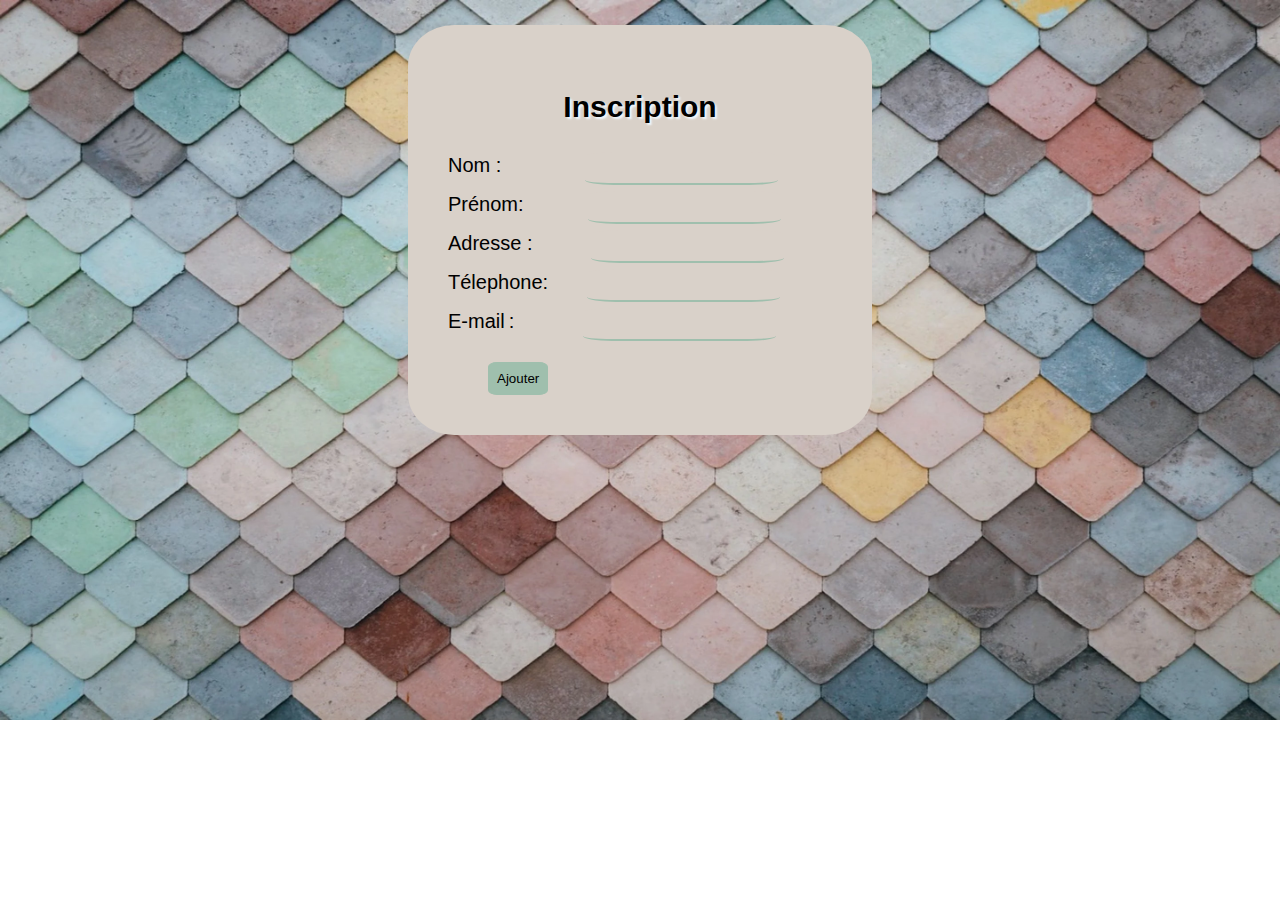
==== Page d'inscription/Page_inscription.html @ 17e76e3d "inscription" ====
<!DOCTYPE html>
<html>
<head>
    <meta charset='utf-8'>
    <title>Page d'inscription</title>
    <link rel='stylesheet' href='main.css'>
    <script src='main.js'></script>
</head>
<body>
   
    <div id="formulaire">
    <form>
        
            <h2>Inscription</h2>
            <label for="firstname">Nom :</label>&emsp;&emsp;&nbsp;
            <input type="text" id="firstname" name="user_firstname"><br>
        
            <label for="lastname">Prénom:</label>&emsp;&nbsp;
            <input type="text" id="lastname" name="user_lastname"><br>

            <label for="Adresse">Adresse :</label>&emsp;
            <input type="text" id="adresse" name="user_adress"><br>

            <label for="phone">Télephone:</label>
            <input type="tel" id="phone" name="user_phone"> <br>
        
            <label for="mail">E-mail :</label>&emsp;&ensp; 
            <input type="email" id="mail" name="user_mail"><br>

            <input type="button" id="btn" value="Ajouter" onclick="Ajouter()">
        
           
        
      
    </form>
</div>
    <p id="p"></p><br>
    
</body>
</html>
---- Page d'inscription/main.css ----
body{
    font-family: Arial, Helvetica, sans-serif;
    background-image: url("bg.webp");
    background-repeat: no-repeat;
    background-size: cover;
    font-size: 20px;

}
#formulaire{
    background-color: #D9D1C9;
    margin: 25px 400px 25px ;
    padding: 40px;
    /* background-image: url("jGlzr.png"); */
    border-radius: 10%;
    font-family: 'Trebuchet MS', 'Lucida Sans Unicode', 'Lucida Grande', 'Lucida Sans', Arial, sans-serif;

}

h2{
    text-align: center;
    text-shadow: 2px 2px 2px aliceblue;
}
input[type=text],[type=tel],[type=email]{
    text-align: center;
    background-color: #D9D1C9;
    padding:8px;
    margin: 3px;
    border: none;
    border-bottom: 2px solid #9FBFAD;
}
input{
    padding:8px;
    margin-left: 40px;
    margin-top: 18px;
    background-color:  #9FBFAD;
    border-radius: 15%;
    border: 1px solid #9FBFAD;
}


label{
    margin-right: 30px ;
}
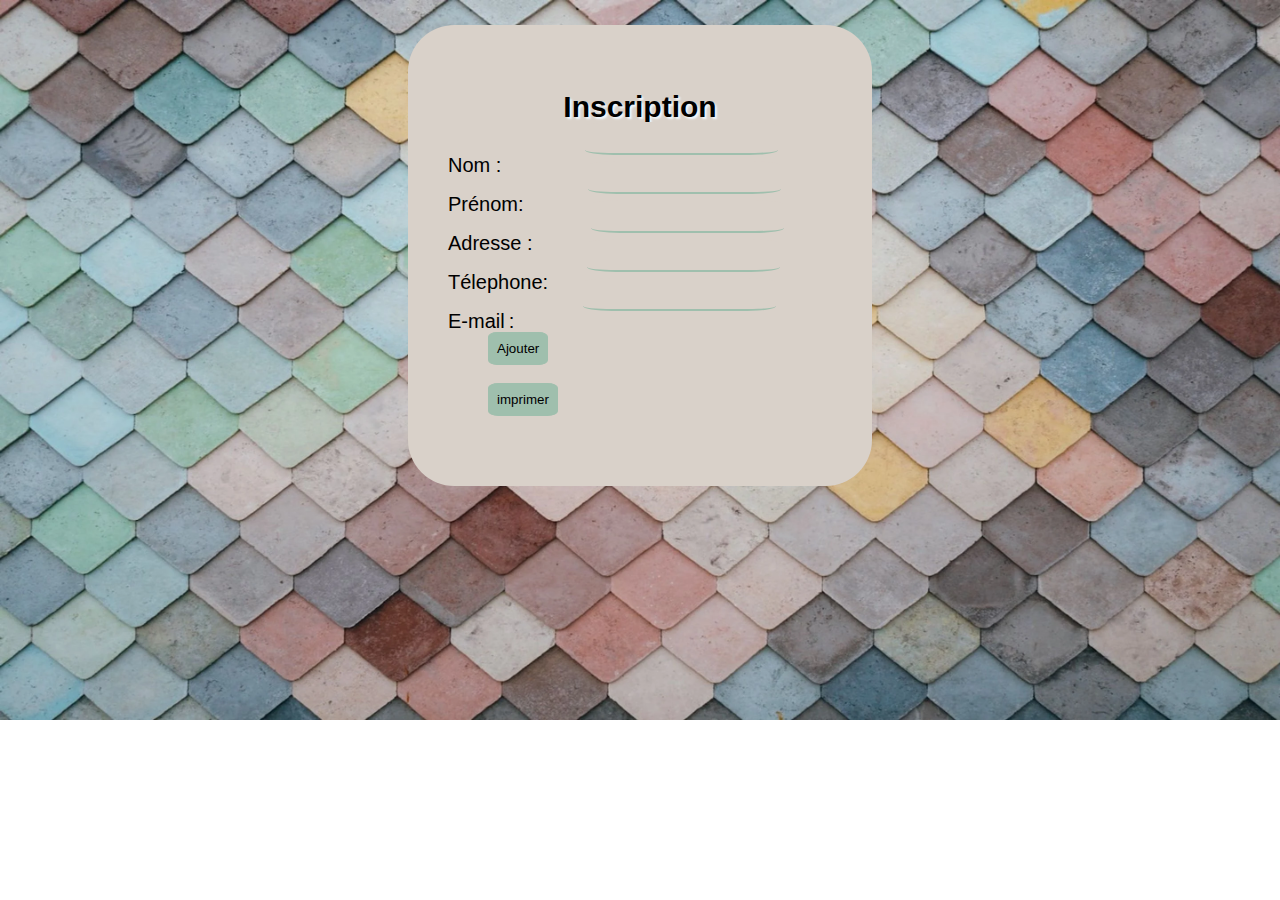
==== commit c14cc8b3: "commit" ====
--- a/Page d'inscription/Page_inscription.html
+++ b/Page d'inscription/Page_inscription.html
@@ -33,6 +33,8 @@
         
       
     </form>
+    <div id="bt"><input type="button" id="btn" value="imprimer" onclick="window.print()" ></div>
+</div>
 </div>
     <p id="p"></p><br>
     
--- a/Page d'inscription/main.css
+++ b/Page d'inscription/main.css
@@ -41,4 +41,21 @@
 
 label{
     margin-right: 30px ;
+}
+@media print {
+    #formulaire,h2,#btn{
+        display: none;
+    }
+    #op{
+        color: blue;
+        
+    }
+}
+
+input {
+   position: relative; 
+   top:-30px;
+ text-align: center;
+   
+
 }